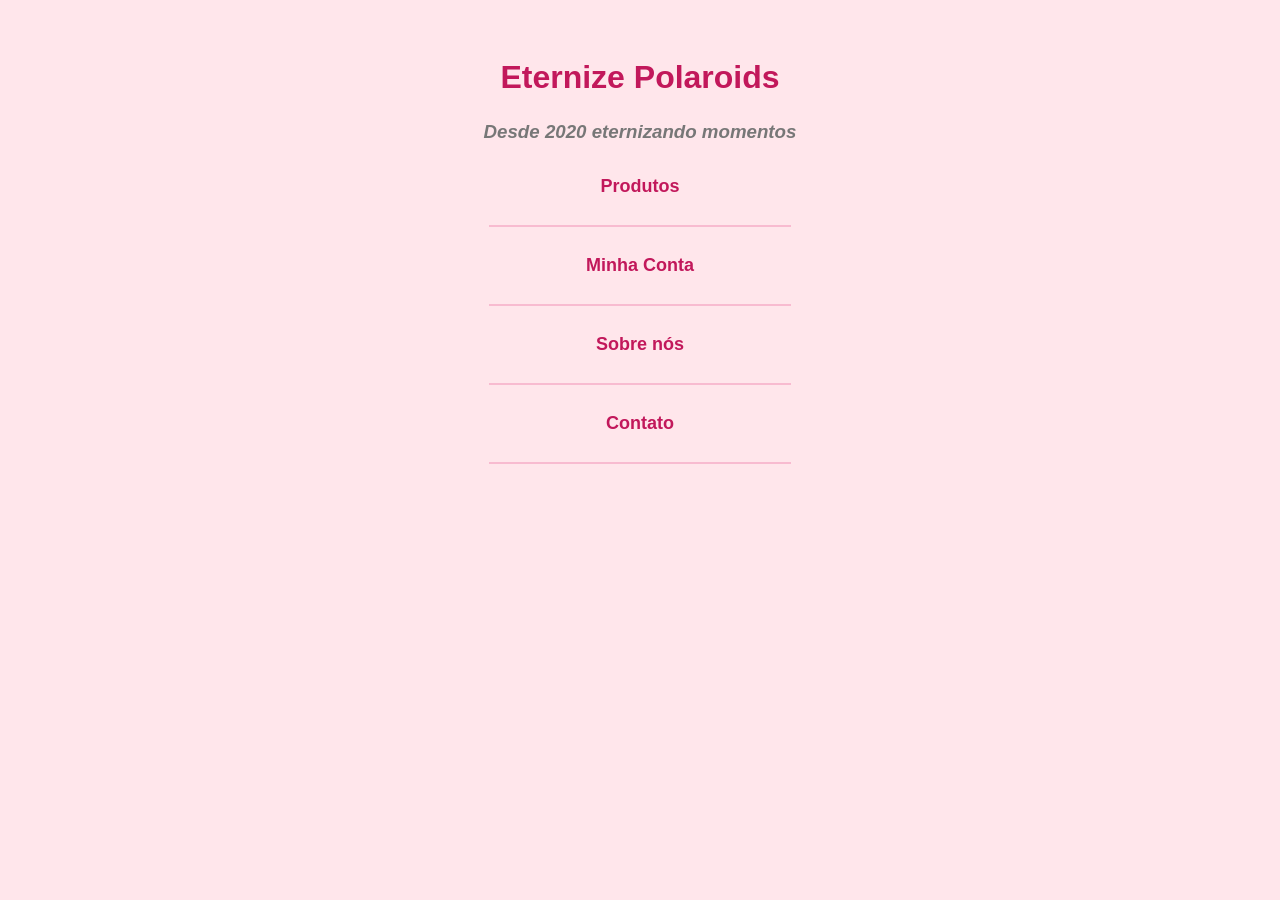
==== index.html @ 6c647694 "Add files via upload" ====
<!DOCTYPE html>
<html>
  <head>
    <title>Eternize Polaroids</title>
    <link rel="stylesheet" href="styles.css" />
    <meta name="description" content="Site da loja online Eternize Polaroids, que produz fotos no estilo polaroid e presentes personalizados">
    <meta name="keywords" content="Polaroid, fotos, fotos personalizadas, lembranças, presente personalizado, presente, quadro">
    <meta http-equiv="content-language" content="pt-br">
    <meta charset="utf-8">
    <script src="script.js"></script>
  </head>
  <body>
      <h1 class="title">Eternize Polaroids</h1>
      <h3>Desde 2020 eternizando momentos</h3>
      <ul>
      
      <a href="produtos.html">Produtos</a>
      <hr>

      <a href="formulário.html">Minha Conta</a>
      <hr>
      
      <a href="sobre.html">Sobre nós</a>
      <hr>
      
      <a href="contato.html">Contato</a>
      <hr>
     </ul> 
  </body>
</html>
---- styles.css ----
body{
font-family: Arial, sem-serif;
background-color: #ffe6eb;
text-align: center;
padding: 30px 15px;
color: #4a4a4a
}
.title, h1 {
  color: #c2185b;
  font-size: 32px;
  margin-bottom: 25px;
}
h2, h3 {
  color: #777777;
  font-style: italic;
  margin-bottom: 25px;
}
a{
  color: #c2185b;
  text-decoration: none;
  font-weight: bold;
}
a:hover {
  color: #880e4f;
  text-decoration: underline;
}
ul{
  list-style-type: none;
  padding: 0;
}
ul a {
  font-size: 18px;
  display: inline-block;
  margin: 8px 0;
}
ul a:hover {
  color: #880e4f;
  text-decoration: underline;
}
hr {
  width: 80%;
  max-width: 300px;
  border: 1px solid #f8bbd0;
  margin: 20px auto;
}
.produto p {
font-weight: bold;
color: #333333;
margin: 10px o;
}
.produto img {
  width: 100%;
  max-width: 200px;
  height: auto;
  border-radius: 6px;
}
label {
  font-size: 14px;;
}
input[type="number"] {
  padding: 4px;
  border: 1px solid #ccc;
  border-radius: 4px;
  text-align: center;
}
button {
  background-color: #c2185b;
  color: white;
  border: none;
  padding: 8px 14px;
  font-size: 14px;
  border-radius: 5px;
  cursor: pointer;
  margin-top: 8px;
}
button:hover {
  background-color: #880e4f;
}
#lista-carrinho {
list-style-type: none;
padding: 0;
margin: 15px 0;
}
form {
  max-width: 320px;
  margin: 20px auto;
  text-align: left;
}
form label {
  display: block;
  margin-top: 10px;
  font-weight: bold;
}
form input[type="text"], form input[type=number] {
  width: 100%;
  padding: 6px;
  margin-top: 4px;
  box-sizing: border-box;
}
form button, form input[type="reset"] {
  margin-top: 15px;
  padding: 6px 12px;
  cursor: pointer;
}
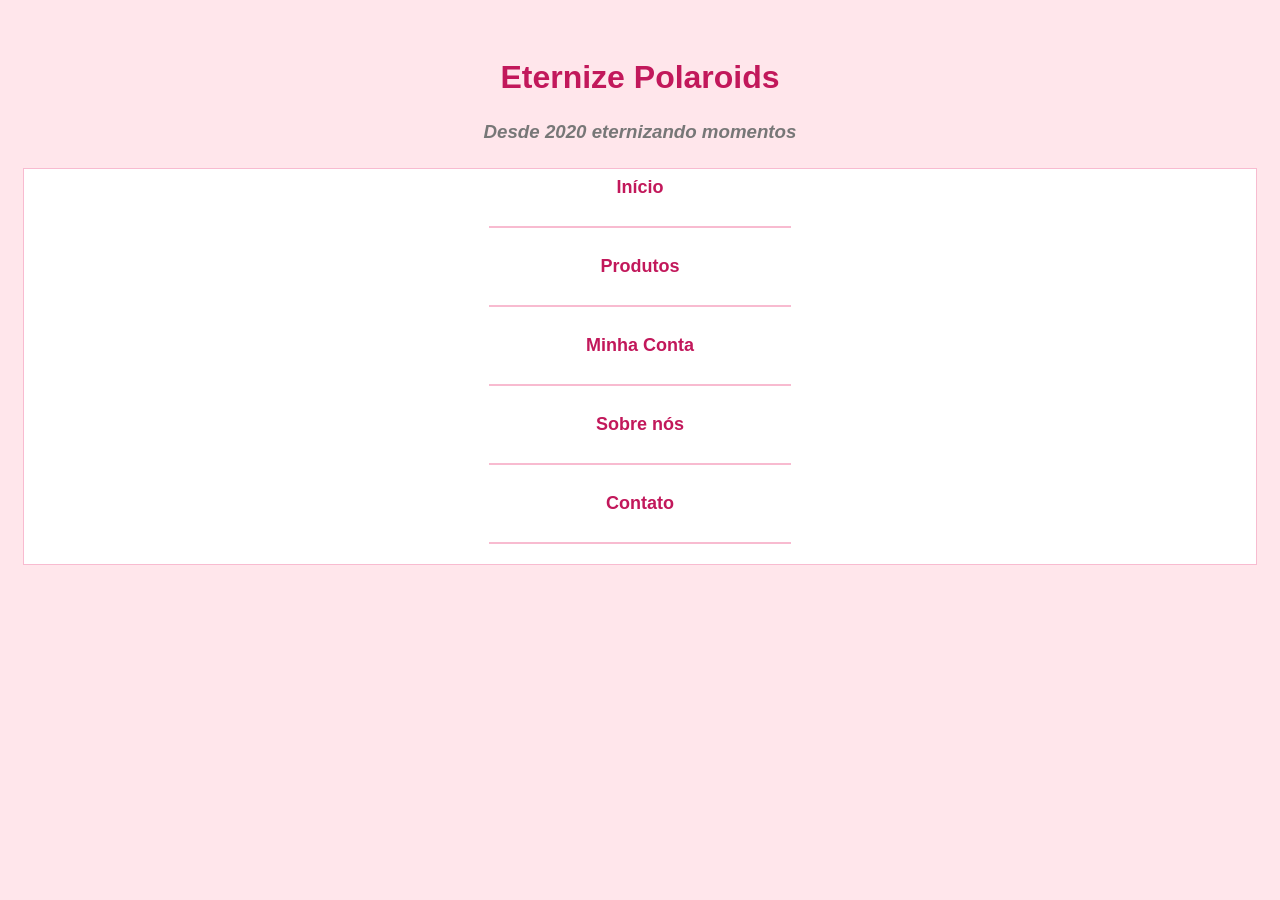
==== commit 97fb4bc4: "Update index.html" ====
--- a/index.html
+++ b/index.html
@@ -12,19 +12,23 @@
   <body>
       <h1 class="title">Eternize Polaroids</h1>
       <h3>Desde 2020 eternizando momentos</h3>
+
       <ul>
-      
-      <a href="produtos.html">Produtos</a>
+
+      <li><a href="index.html">Início</a></li>
       <hr>
 
-      <a href="formulário.html">Minha Conta</a>
+     <li><a href="produtos.html">Produtos</a></li>
+      <hr>
+
+      <li><a href="formulário.html">Minha Conta</a></li>
       <hr>
       
-      <a href="sobre.html">Sobre nós</a>
+      <li><a href="sobre.html">Sobre nós</a></li>
       <hr>
       
-      <a href="contato.html">Contato</a>
+      <li><a href="contato.html">Contato</a></li>
       <hr>
      </ul> 
   </body>
-</html>+</html>
--- a/styles.css
+++ b/styles.css
@@ -28,6 +28,11 @@
 ul{
   list-style-type: none;
   padding: 0;
+  margin: 0;
+  background-color: white;
+  border: 1px solid #f8bbd0;
+  overflow: hidden;
+
 }
 ul a {
   font-size: 18px;
@@ -37,6 +42,12 @@
 ul a:hover {
   color: #880e4f;
   text-decoration: underline;
+
+}
+li a:hover{
+    background-color: #880e4f;
+    color: #ffe6eb;
+    font-size: 1.5cm;
 }
 hr {
   width: 80%;
@@ -102,4 +113,4 @@
   margin-top: 15px;
   padding: 6px 12px;
   cursor: pointer;
-}+}
